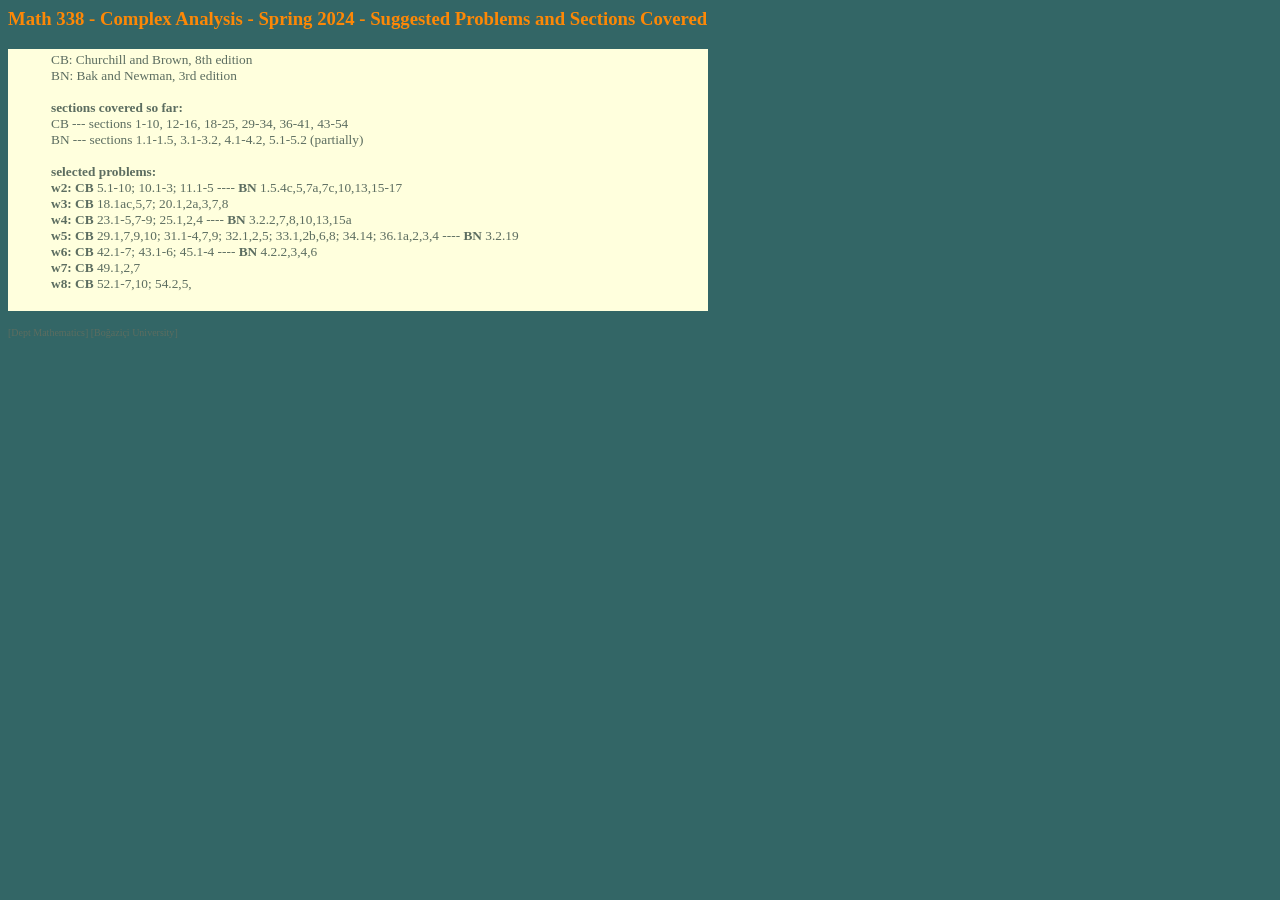
==== 338suggestedproblems.html @ 9ea17cad "Update 338suggestedproblems.html" ====
<html><head><title>math 338 - complex analysis - suggested problems</title>


<style fprolloverstyle="">
A:hover {color: #3D9281; font-family: Verdana}
body {
	background-color: #336666;
}
.style1 {
	font-size: 12pt;
	font-weight: bold;
	color: #CC0000;
}
</style>

<meta http-equiv="Content-Type" content="text/html; charset=UTF-8"></head><body style="font-family: Verdana;" alink="#2df2cb" background="" link="#5c6d60" text="#5c6d60" vlink="#5c6d60">
<h3 style="">
  <font color="#fd8806" face="Verdana">
  Math 338 - Complex Analysis - Spring 2024 - Suggested Problems and Sections Covered</font><font face="Verdana"></font></h3>
<table bgcolor="#ffffdd" border="0" width="700">
  <tbody><tr>
    <td>	 <blockquote>
	   <p style="text-align: justify;">         <span style="font-size: 10pt; font-family: Verdana;">
CB: Churchill and Brown, 8th edition <br>
BN: Bak and Newman, 3rd edition <br>
<br>
<strong>sections covered so far:</strong> <br>
CB --- sections 1-10, 12-16, 18-25, 29-34, 36-41, 43-54 <br>
BN --- sections 1.1-1.5, 3.1-3.2, 4.1-4.2, 5.1-5.2 (partially)<br>
<br>
<strong>selected problems:</strong> <br>
<strong>w2: CB </strong> 5.1-10; 10.1-3; 11.1-5 ---- <strong>BN</strong> 1.5.4c,5,7a,7c,10,13,15-17
<br>
<strong>w3: CB </strong> 18.1ac,5,7; 20.1,2a,3,7,8
<br>
<strong>w4: CB </strong> 23.1-5,7-9; 25.1,2,4  ---- <strong>BN</strong> 3.2.2,7,8,10,13,15a
<br>
<strong>w5: CB </strong> 29.1,7,9,10; 31.1-4,7,9; 32.1,2,5; 33.1,2b,6,8; 34.14; 36.1a,2,3,4 ---- <strong>BN</strong> 3.2.19
<br>
<strong>w6: CB </strong> 42.1-7; 43.1-6; 45.1-4 ---- <strong>BN</strong> 4.2.2,3,4,6
<br>
<strong>w7: CB </strong> 49.1,2,7
<br>
<strong>w8: CB </strong> 52.1-7,10; 54.2,5,
<br>
</span></p></blockquote>	 
</td>  </tr>
</tbody></table>


<p>
<font face="Verdana"><font size="1">[<a href="http://www.math.boun.edu.tr/" style="text-decoration: none;">Dept Mathematics</a>]
[<a href="http://www.boun.edu.tr/" style="text-decoration: none;">Boğaziçi University</a>]</font></font></p>
</body></html>
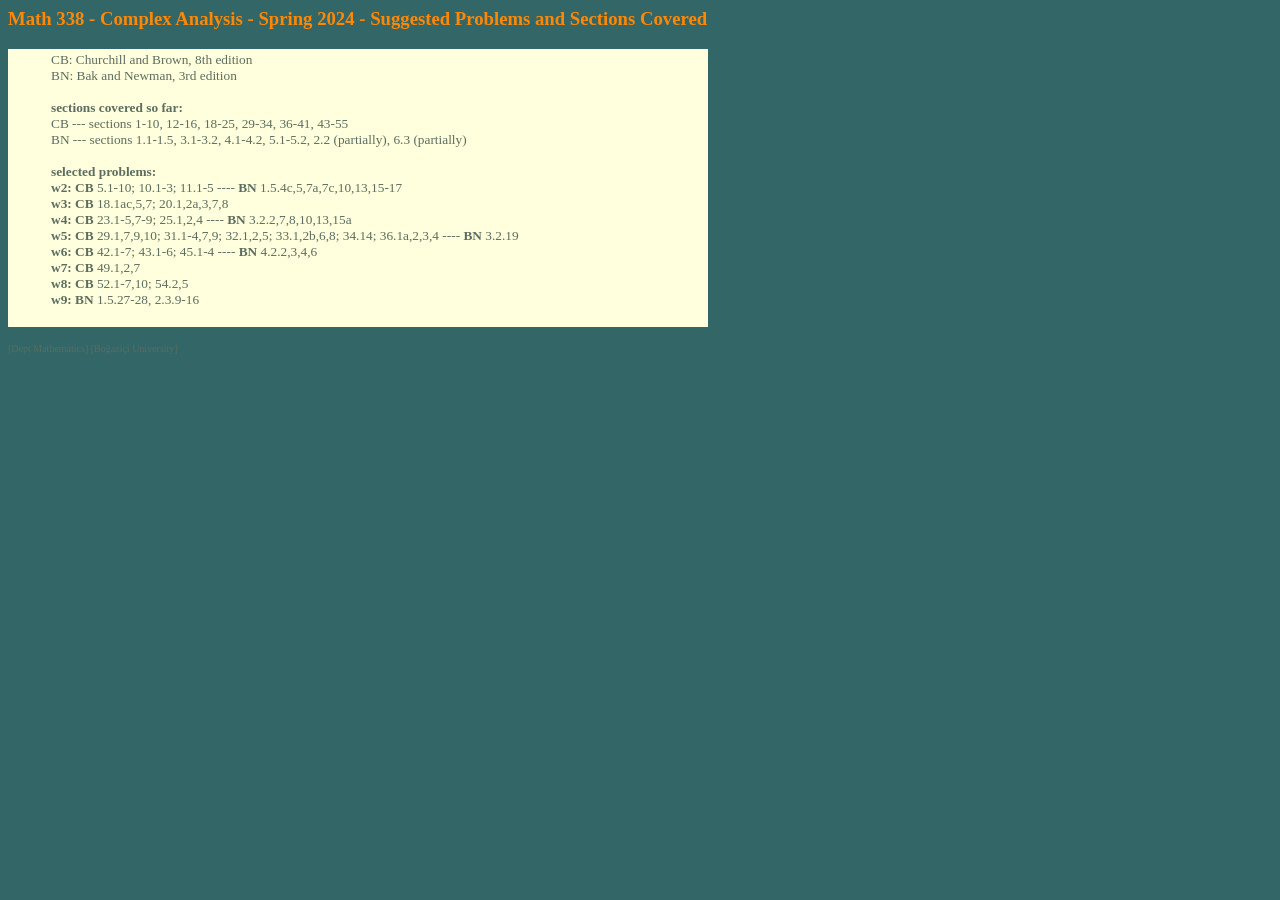
==== commit 67affe68: "Update 338suggestedproblems.html" ====
--- a/338suggestedproblems.html
+++ b/338suggestedproblems.html
@@ -25,8 +25,8 @@
 BN: Bak and Newman, 3rd edition <br>
 <br>
 <strong>sections covered so far:</strong> <br>
-CB --- sections 1-10, 12-16, 18-25, 29-34, 36-41, 43-54 <br>
-BN --- sections 1.1-1.5, 3.1-3.2, 4.1-4.2, 5.1-5.2 (partially)<br>
+CB --- sections 1-10, 12-16, 18-25, 29-34, 36-41, 43-55 <br>
+BN --- sections 1.1-1.5, 3.1-3.2, 4.1-4.2, 5.1-5.2, 2.2 (partially),  6.3 (partially)<br>
 <br>
 <strong>selected problems:</strong> <br>
 <strong>w2: CB </strong> 5.1-10; 10.1-3; 11.1-5 ---- <strong>BN</strong> 1.5.4c,5,7a,7c,10,13,15-17
@@ -41,7 +41,9 @@
 <br>
 <strong>w7: CB </strong> 49.1,2,7
 <br>
-<strong>w8: CB </strong> 52.1-7,10; 54.2,5,
+<strong>w8: CB </strong> 52.1-7,10; 54.2,5
+<br>
+<strong>w9: BN </strong> 1.5.27-28, 2.3.9-16
 <br>
 </span></p></blockquote>	 
 </td>  </tr>
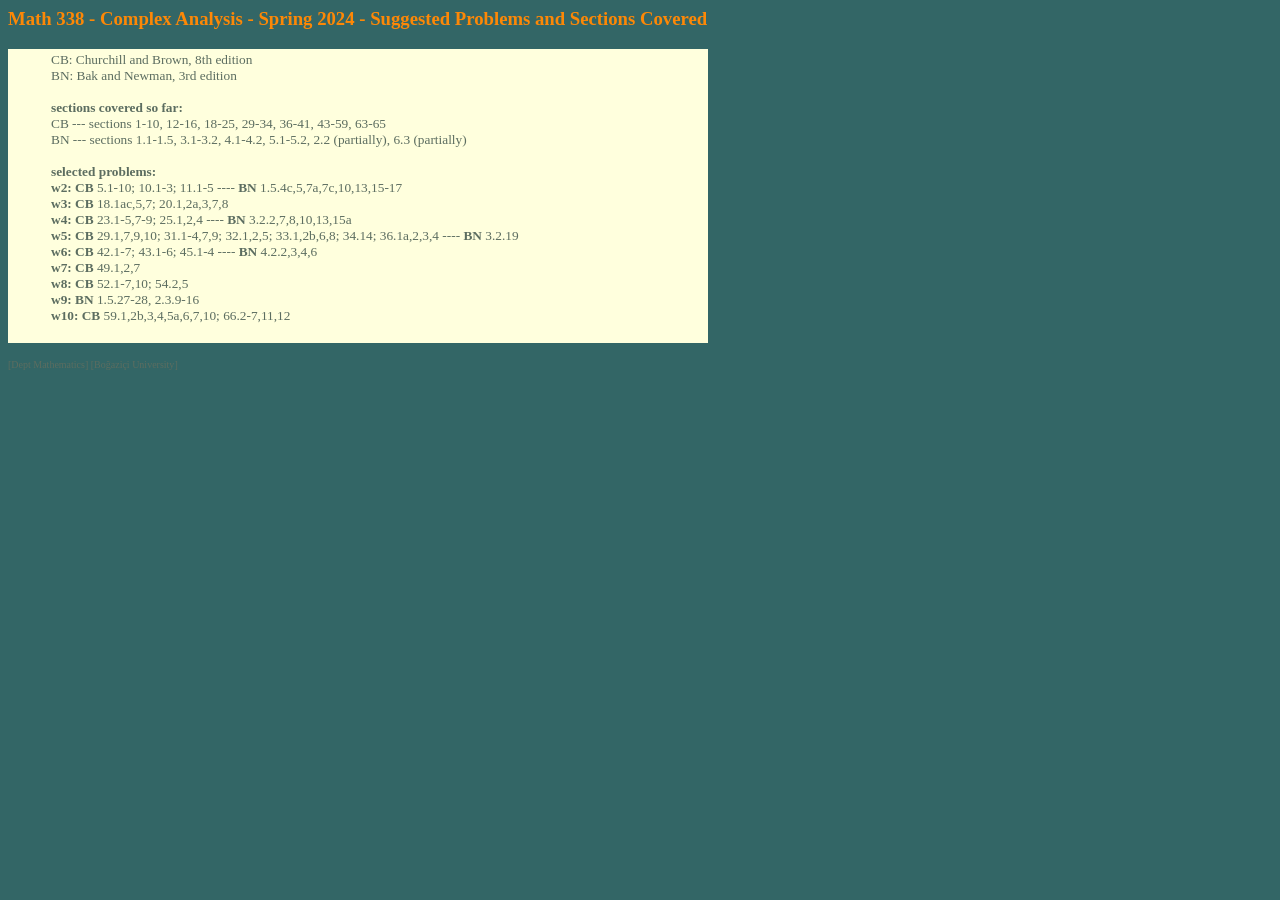
==== commit c92a7f23: "Update 338suggestedproblems.html" ====
--- a/338suggestedproblems.html
+++ b/338suggestedproblems.html
@@ -25,7 +25,7 @@
 BN: Bak and Newman, 3rd edition <br>
 <br>
 <strong>sections covered so far:</strong> <br>
-CB --- sections 1-10, 12-16, 18-25, 29-34, 36-41, 43-55 <br>
+CB --- sections 1-10, 12-16, 18-25, 29-34, 36-41, 43-59, 63-65 <br>
 BN --- sections 1.1-1.5, 3.1-3.2, 4.1-4.2, 5.1-5.2, 2.2 (partially),  6.3 (partially)<br>
 <br>
 <strong>selected problems:</strong> <br>
@@ -45,6 +45,8 @@
 <br>
 <strong>w9: BN </strong> 1.5.27-28, 2.3.9-16
 <br>
+<strong>w10: CB </strong> 59.1,2b,3,4,5a,6,7,10; 66.2-7,11,12
+<br>
 </span></p></blockquote>	 
 </td>  </tr>
 </tbody></table>
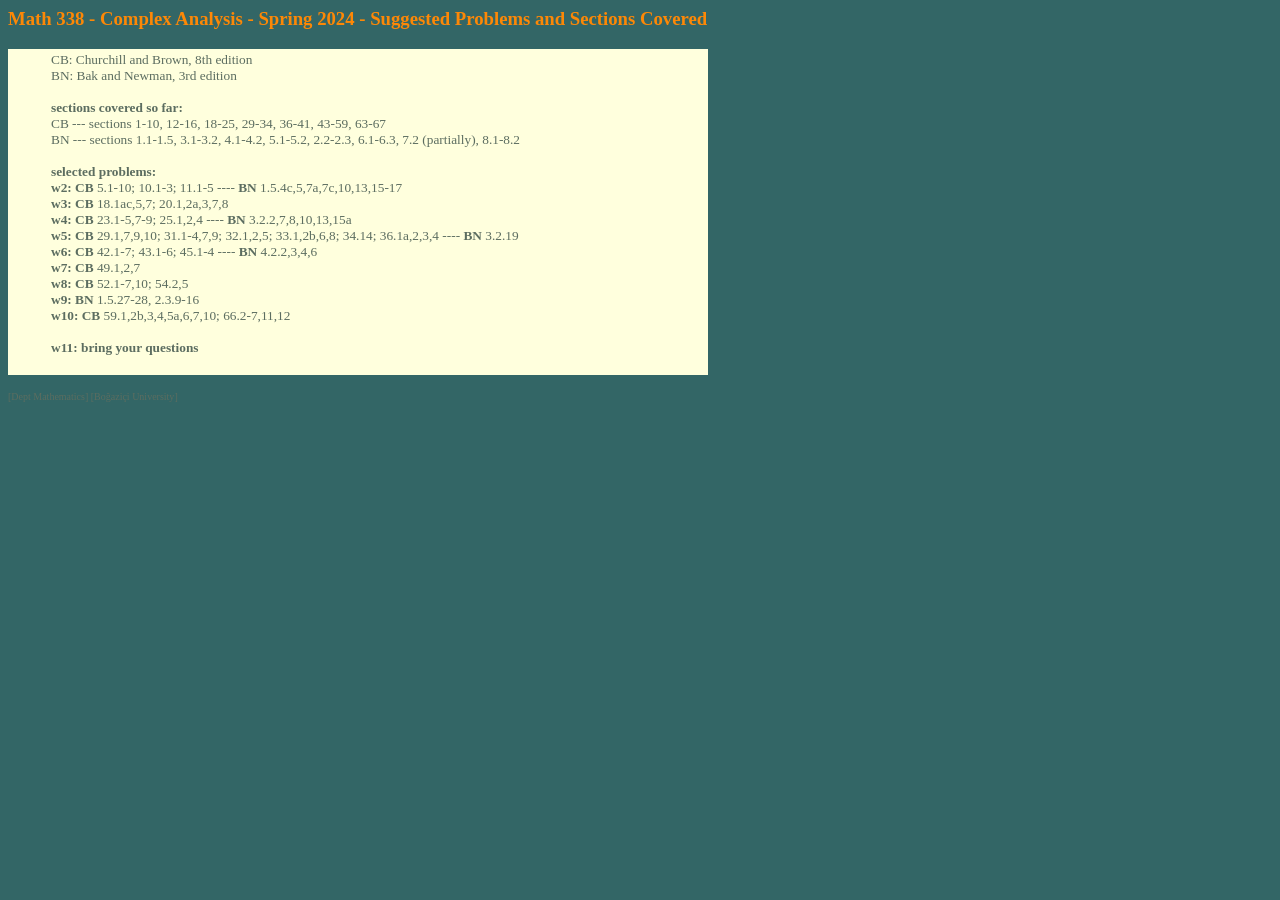
==== commit fd04d04b: "Update 338suggestedproblems.html" ====
--- a/338suggestedproblems.html
+++ b/338suggestedproblems.html
@@ -25,8 +25,8 @@
 BN: Bak and Newman, 3rd edition <br>
 <br>
 <strong>sections covered so far:</strong> <br>
-CB --- sections 1-10, 12-16, 18-25, 29-34, 36-41, 43-59, 63-65 <br>
-BN --- sections 1.1-1.5, 3.1-3.2, 4.1-4.2, 5.1-5.2, 2.2 (partially),  6.3 (partially)<br>
+CB --- sections 1-10, 12-16, 18-25, 29-34, 36-41, 43-59, 63-67 <br>
+BN --- sections 1.1-1.5, 3.1-3.2, 4.1-4.2, 5.1-5.2, 2.2-2.3,  6.1-6.3, 7.2 (partially), 8.1-8.2<br>
 <br>
 <strong>selected problems:</strong> <br>
 <strong>w2: CB </strong> 5.1-10; 10.1-3; 11.1-5 ---- <strong>BN</strong> 1.5.4c,5,7a,7c,10,13,15-17
@@ -47,6 +47,9 @@
 <br>
 <strong>w10: CB </strong> 59.1,2b,3,4,5a,6,7,10; 66.2-7,11,12
 <br>
+<br>
+<strong>w11: bring your questions
+<br>
 </span></p></blockquote>	 
 </td>  </tr>
 </tbody></table>
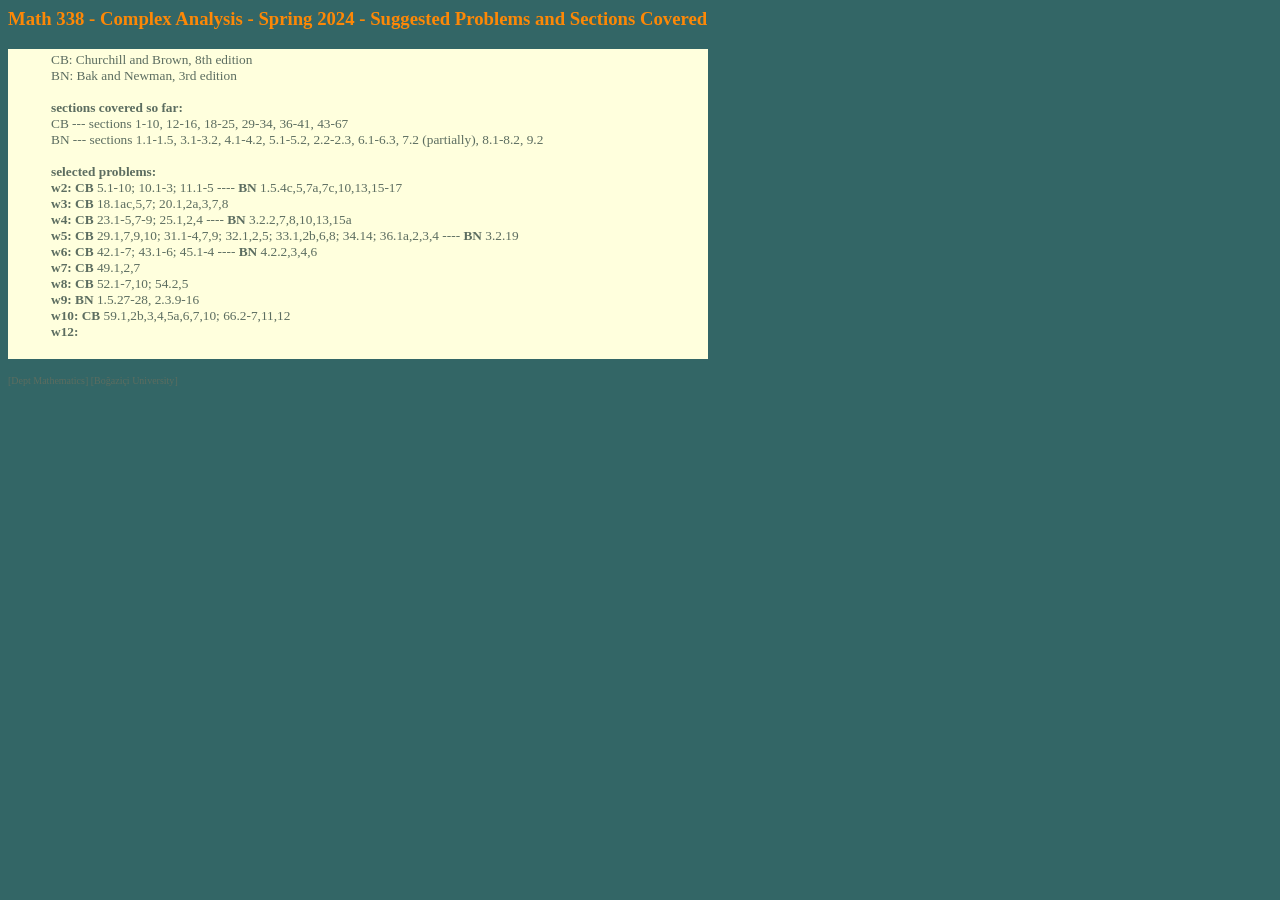
==== commit 619e5154: "Update 338suggestedproblems.html" ====
--- a/338suggestedproblems.html
+++ b/338suggestedproblems.html
@@ -25,8 +25,8 @@
 BN: Bak and Newman, 3rd edition <br>
 <br>
 <strong>sections covered so far:</strong> <br>
-CB --- sections 1-10, 12-16, 18-25, 29-34, 36-41, 43-59, 63-67 <br>
-BN --- sections 1.1-1.5, 3.1-3.2, 4.1-4.2, 5.1-5.2, 2.2-2.3,  6.1-6.3, 7.2 (partially), 8.1-8.2<br>
+CB --- sections 1-10, 12-16, 18-25, 29-34, 36-41, 43-67 <br>
+BN --- sections 1.1-1.5, 3.1-3.2, 4.1-4.2, 5.1-5.2, 2.2-2.3,  6.1-6.3, 7.2 (partially), 8.1-8.2, 9.2<br>
 <br>
 <strong>selected problems:</strong> <br>
 <strong>w2: CB </strong> 5.1-10; 10.1-3; 11.1-5 ---- <strong>BN</strong> 1.5.4c,5,7a,7c,10,13,15-17
@@ -47,8 +47,7 @@
 <br>
 <strong>w10: CB </strong> 59.1,2b,3,4,5a,6,7,10; 66.2-7,11,12
 <br>
-<br>
-<strong>w11: bring your questions
+<strong>w12: 
 <br>
 </span></p></blockquote>	 
 </td>  </tr>
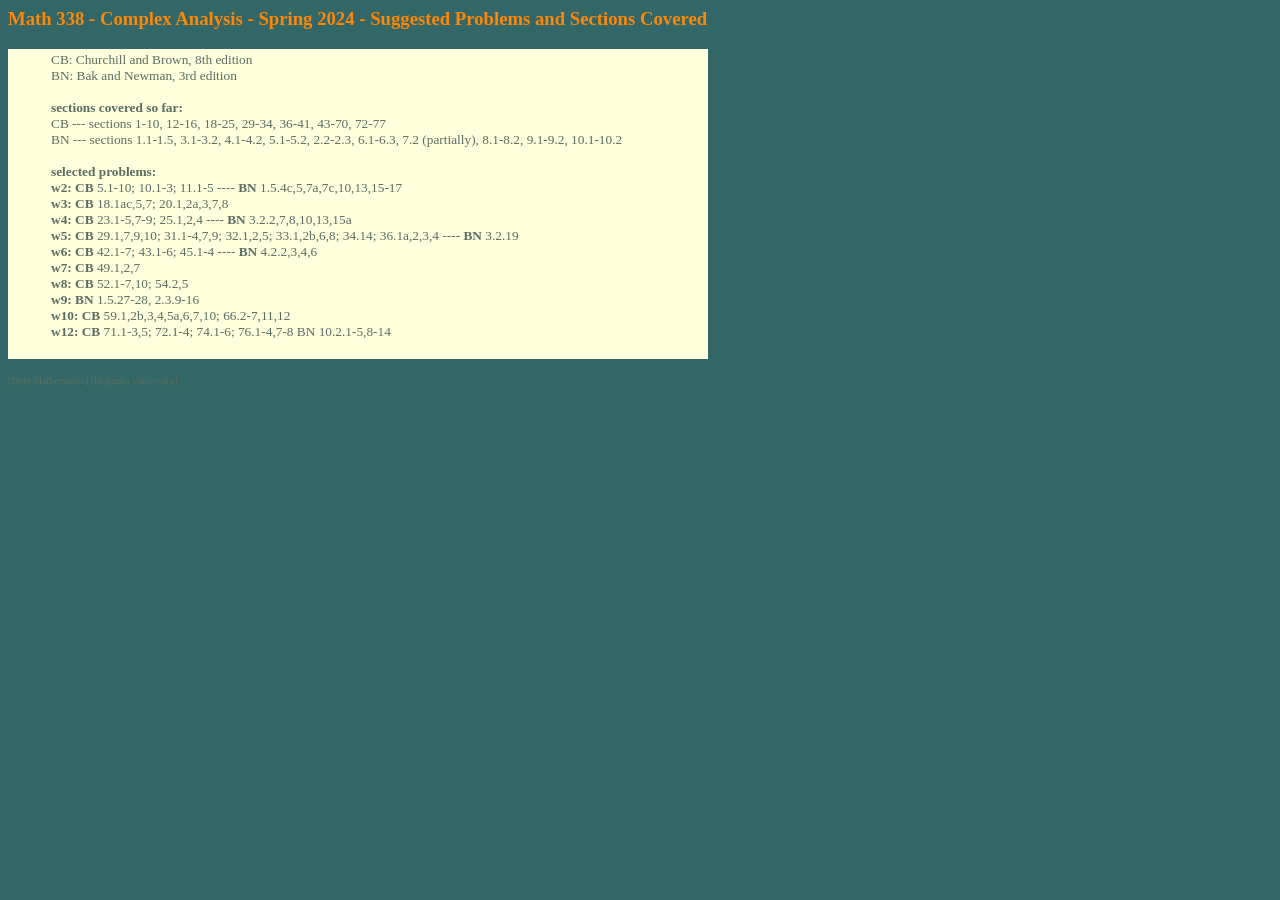
==== commit 2e093da0: "Update 338suggestedproblems.html" ====
--- a/338suggestedproblems.html
+++ b/338suggestedproblems.html
@@ -25,8 +25,8 @@
 BN: Bak and Newman, 3rd edition <br>
 <br>
 <strong>sections covered so far:</strong> <br>
-CB --- sections 1-10, 12-16, 18-25, 29-34, 36-41, 43-67 <br>
-BN --- sections 1.1-1.5, 3.1-3.2, 4.1-4.2, 5.1-5.2, 2.2-2.3,  6.1-6.3, 7.2 (partially), 8.1-8.2, 9.2<br>
+CB --- sections 1-10, 12-16, 18-25, 29-34, 36-41, 43-70, 72-77 <br>
+BN --- sections 1.1-1.5, 3.1-3.2, 4.1-4.2, 5.1-5.2, 2.2-2.3,  6.1-6.3, 7.2 (partially), 8.1-8.2, 9.1-9.2, 10.1-10.2<br>
 <br>
 <strong>selected problems:</strong> <br>
 <strong>w2: CB </strong> 5.1-10; 10.1-3; 11.1-5 ---- <strong>BN</strong> 1.5.4c,5,7a,7c,10,13,15-17
@@ -47,7 +47,7 @@
 <br>
 <strong>w10: CB </strong> 59.1,2b,3,4,5a,6,7,10; 66.2-7,11,12
 <br>
-<strong>w12: 
+<strong>w12: CB </strong> 71.1-3,5; 72.1-4; 74.1-6; 76.1-4,7-8 BN </strong> 10.2.1-5,8-14
 <br>
 </span></p></blockquote>	 
 </td>  </tr>
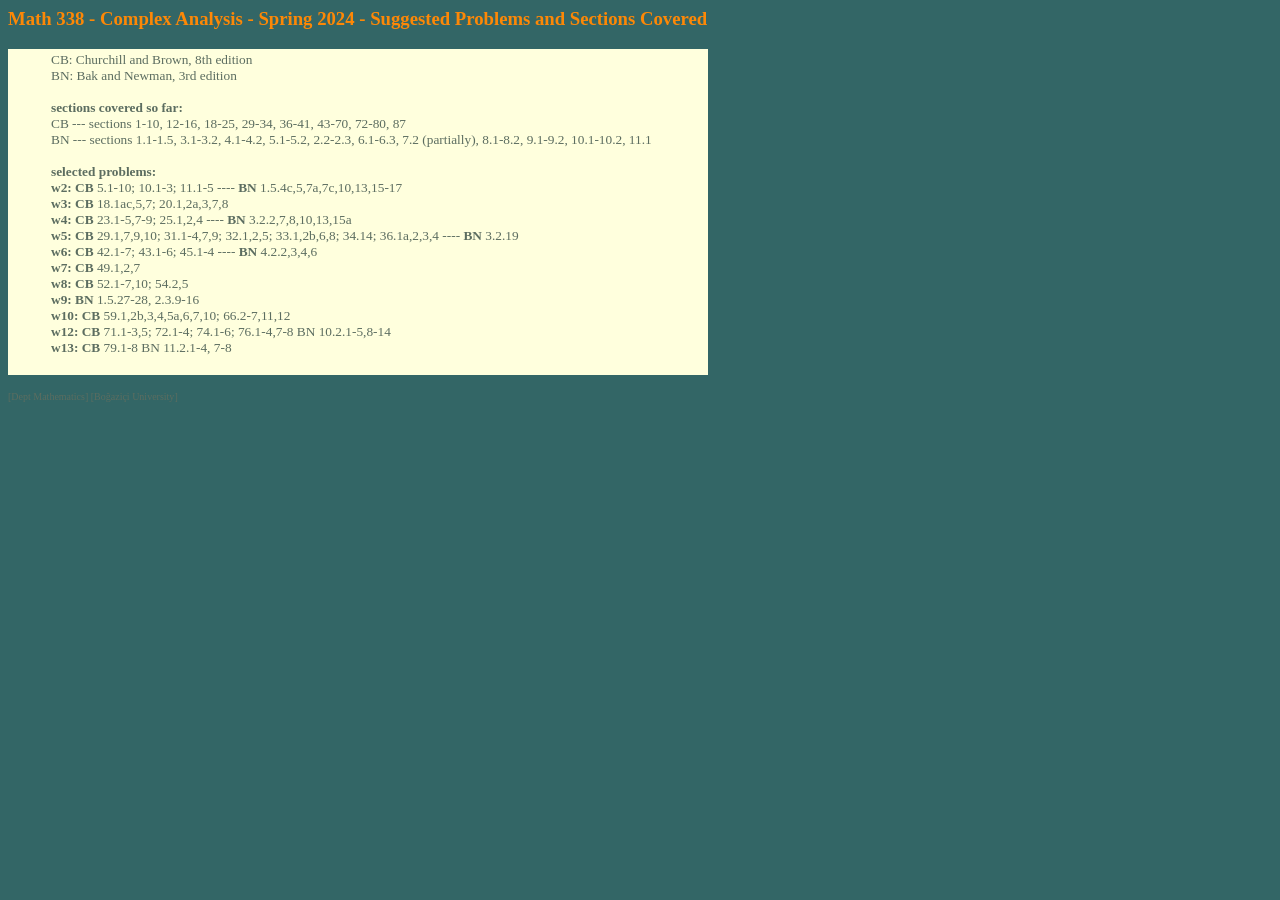
==== commit 7fd39789: "Update 338suggestedproblems.html" ====
--- a/338suggestedproblems.html
+++ b/338suggestedproblems.html
@@ -25,8 +25,8 @@
 BN: Bak and Newman, 3rd edition <br>
 <br>
 <strong>sections covered so far:</strong> <br>
-CB --- sections 1-10, 12-16, 18-25, 29-34, 36-41, 43-70, 72-77 <br>
-BN --- sections 1.1-1.5, 3.1-3.2, 4.1-4.2, 5.1-5.2, 2.2-2.3,  6.1-6.3, 7.2 (partially), 8.1-8.2, 9.1-9.2, 10.1-10.2<br>
+CB --- sections 1-10, 12-16, 18-25, 29-34, 36-41, 43-70, 72-80, 87 <br>
+BN --- sections 1.1-1.5, 3.1-3.2, 4.1-4.2, 5.1-5.2, 2.2-2.3,  6.1-6.3, 7.2 (partially), 8.1-8.2, 9.1-9.2, 10.1-10.2, 11.1<br>
 <br>
 <strong>selected problems:</strong> <br>
 <strong>w2: CB </strong> 5.1-10; 10.1-3; 11.1-5 ---- <strong>BN</strong> 1.5.4c,5,7a,7c,10,13,15-17
@@ -49,6 +49,8 @@
 <br>
 <strong>w12: CB </strong> 71.1-3,5; 72.1-4; 74.1-6; 76.1-4,7-8 BN </strong> 10.2.1-5,8-14
 <br>
+<strong>w13: CB </strong> 79.1-8 BN </strong> 11.2.1-4, 7-8
+<br>
 </span></p></blockquote>	 
 </td>  </tr>
 </tbody></table>
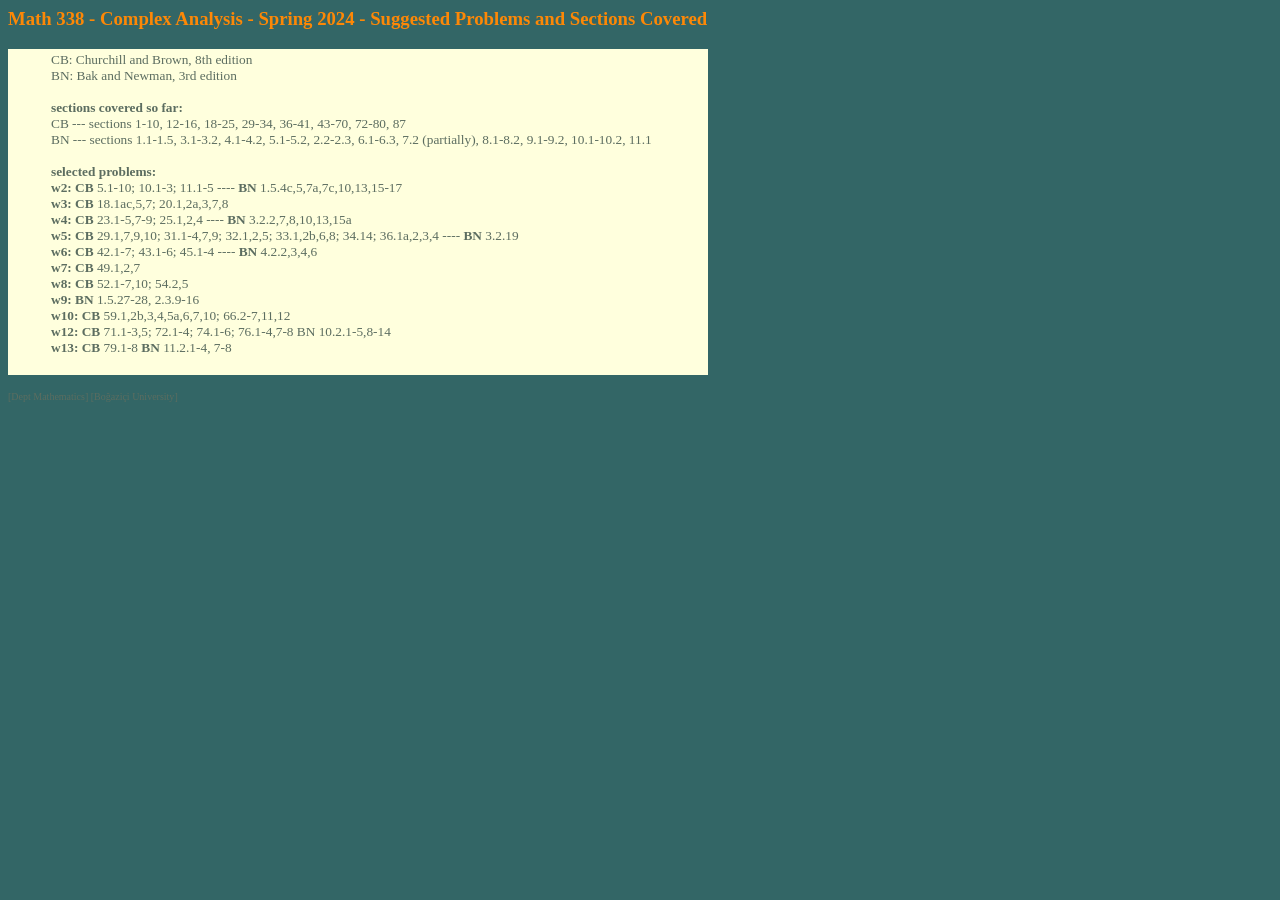
==== commit edc5160f: "Update 338suggestedproblems.html" ====
--- a/338suggestedproblems.html
+++ b/338suggestedproblems.html
@@ -49,7 +49,7 @@
 <br>
 <strong>w12: CB </strong> 71.1-3,5; 72.1-4; 74.1-6; 76.1-4,7-8 BN </strong> 10.2.1-5,8-14
 <br>
-<strong>w13: CB </strong> 79.1-8 BN </strong> 11.2.1-4, 7-8
+<strong>w13: CB </strong> 79.1-8 <strong> BN </strong> 11.2.1-4, 7-8
 <br>
 </span></p></blockquote>	 
 </td>  </tr>
